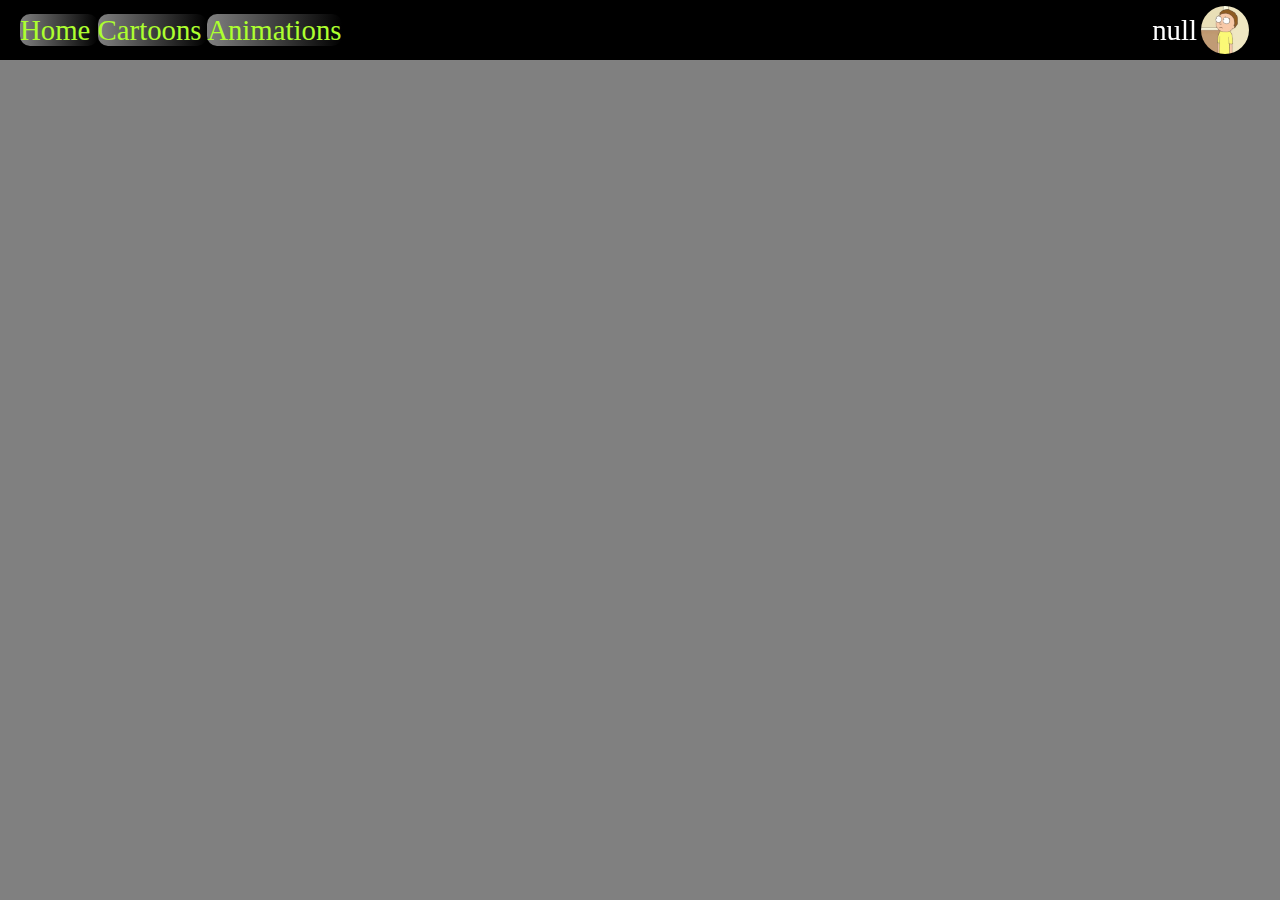
==== animations.html @ c38491d0 "animations pronto" ====
<!DOCTYPE html>
<html lang="en">
<head>
    <meta charset="UTF-8">
    <meta http-equiv="X-UA-Compatible" content="IE=edge">
    <meta name="viewport" content="width=device-width, initial-scale=1.0">

    <link rel="stylesheet" href="./styles/index.css">
    <link rel="stylesheet" href="./styles/navbar.css">
    <link rel="stylesheet" href="./styles/animations.css">
    <title>Document</title>
</head>
<body>
    <nav id="navbar">
    </nav>
    <div id="AnimationsList">
        <div></div>
        <div></div>
        <div></div>
        <div></div>
        <div></div>
        <div></div>
    </div>

    <script src="./scripts/navbar.js"></script>
    <script src="./scripts/FetchAnimations.js"></script>
</body>
</html>
---- styles/index.css ----
body{
    margin: 0;
}
---- styles/navbar.css ----
:root{
    --background-color: black;
}

#navbar{
    display: flex;
    flex-direction: row;
    justify-content: space-between;
    padding-inline: 20px;
    background-color: var(--background-color);
    height: 60px;
    position: fixed;
    width: 100%;
    align-items: center;
    top: 0;
}

#navbar-image{
    right: 50px;
    border-radius: 50%;
    width: 48px;
}

#navbar-image:hover{
    cursor: pointer;
}

.links-navbar{
    color: greenyellow;
    font-size: 1.8rem;
    text-decoration: none;
    background: linear-gradient(to right, gray, black);
    border-radius: 10px 10px 10px 10px;
}

#info-navbar{
    position: fixed;
    right: 1px;
    display: flex;
    flex-direction: row;
    justify-content: center;
    align-items: center;
    margin-right: 30px;
}

#nome-na-nav{
    color: white;
    font-size: 1.8rem;
    margin-right: 4px;
}

@media (max-width: 600px){
    #navbar{
        flex-direction: row-reverse;
    }

    #navbar-image{
        left: 50px;
    }
}
---- styles/animations.css ----
body{
    background-color: gray;
}

#AnimationsList{
    margin-top: 40px;
    display: flex;
    flex-direction: row;
    flex-wrap: wrap;
    justify-content: space-between;
    align-items: center;
}

#AnimationsList div{
    width: 300px;
    height: fit-content;
    margin-top: 60px;
    border-radius: 40px 40px 40px 40px;
    display: flex;
    flex-direction: column;
    justify-content: end;
    align-items: center;
}

.imageCard{
    height: 80%;
    width: 340px;
    border-radius: 40px 40px 40px 40px;
    border: solid black 2px;
    margin-bottom: 10px;
}

.itensCard{
    background: rgba(0, 0, 0, 0.589);
}


.itensCard{
    color: azure;
    border-radius: 10px 10px 10px 10px;
    width: fit-content;
    justify-content: center;
    align-items: center;
    display: flex;
    height: fit-content;
    position: absolute;
    padding: 5px;
    font-size: 20px;
    margin-bottom: 5%;
}

.animationCard{
    height: fit-content;
    display: flex;
    flex-direction: column;
    justify-content: end;
}
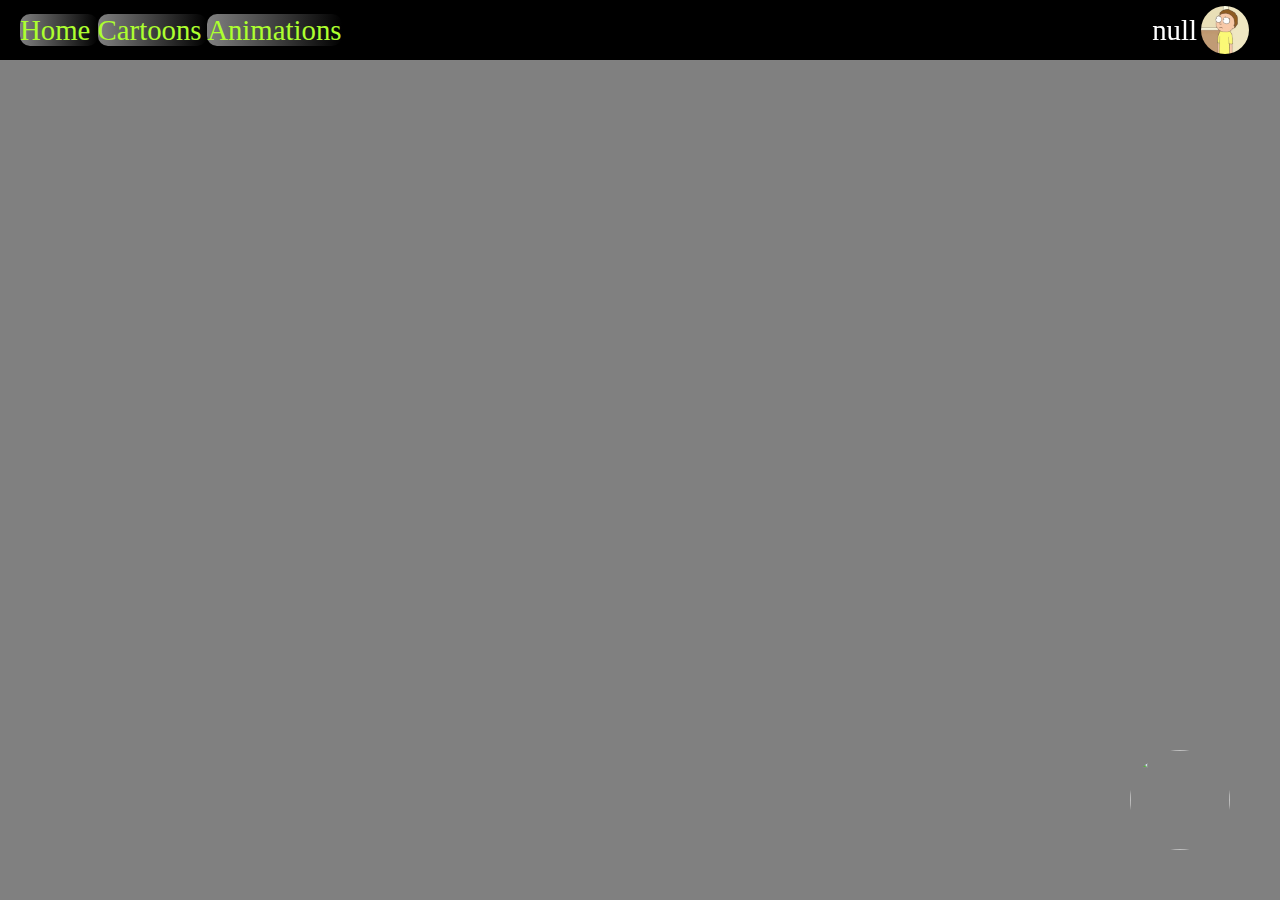
==== commit 80bae4b1: "sendMessage criado com javascript" ====
--- a/animations.html
+++ b/animations.html
@@ -4,7 +4,7 @@
     <meta charset="UTF-8">
     <meta http-equiv="X-UA-Compatible" content="IE=edge">
     <meta name="viewport" content="width=device-width, initial-scale=1.0">
-
+    <link rel="stylesheet" href="./styles/zapbutton.css">
     <link rel="stylesheet" href="./styles/index.css">
     <link rel="stylesheet" href="./styles/navbar.css">
     <link rel="stylesheet" href="./styles/animations.css">
@@ -21,7 +21,8 @@
         <div></div>
         <div></div>
     </div>
-
+    <div id="zap"></div>
+    <script src="./scripts/zap.js"></script>
     <script src="./scripts/navbar.js"></script>
     <script src="./scripts/FetchAnimations.js"></script>
 </body>
--- a/styles/zapbutton.css
+++ b/styles/zapbutton.css
@@ -0,0 +1,14 @@
+#sendMessageBtn{
+    position: fixed;
+    bottom: 50px;
+    right: 50px;
+    width: 100px;
+    height: 100px;
+    border-radius: 50%;
+
+}
+
+#sendMessageBtn:hover{
+    cursor: pointer;
+    opacity: 50%;
+}--- a/styles/navbar.css
+++ b/styles/navbar.css
@@ -49,12 +49,4 @@
     margin-right: 4px;
 }
 
-@media (max-width: 600px){
-    #navbar{
-        flex-direction: row-reverse;
-    }
 
-    #navbar-image{
-        left: 50px;
-    }
-}
